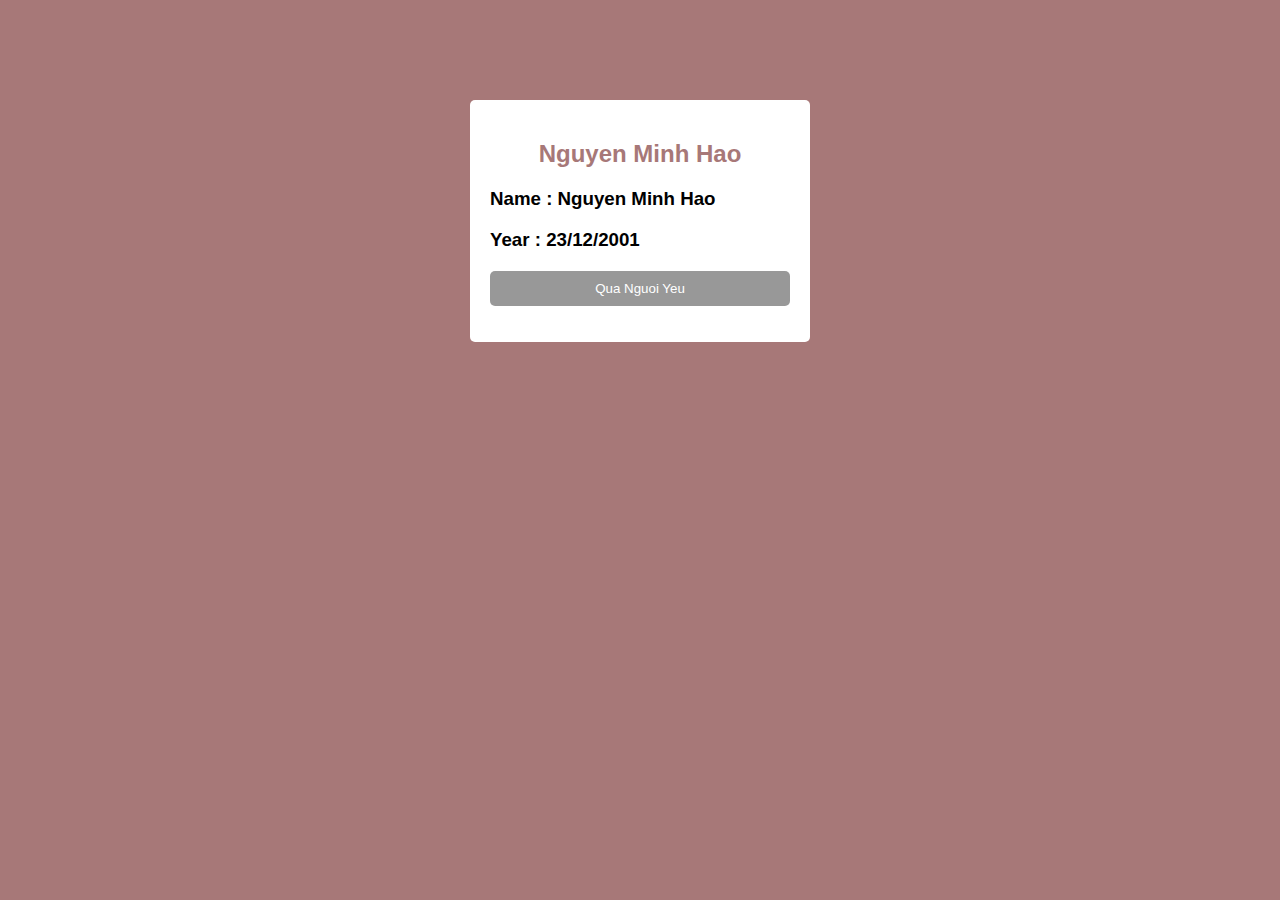
==== page/Hao.html @ cc121dba "first commit" ====
<!DOCTYPE html>
<html lang="en">
  <head>
    <meta charset="UTF-8" />
    <meta name="viewport" content="width=device-width, initial-scale=1.0" />
    <title>Document</title>
    <link rel="stylesheet" href="/styles.css" />
  </head>
  <body>
    <div class="container">
      <h2>Nguyen Minh Hao</h2>
      <form id="infoForm">
        <div class="form-control">
          <h3>Name : <b>Nguyen Minh Hao</b></h3>
          <h3>Year : <b>23/12/2001</b></h3>
        </div>
        <button type="submit">Qua Nguoi Yeu</button>
      </form>
      <p id="error"></p>
    </div>
  </body>
</html>
---- styles.css ----
body {
  font-family: Arial, sans-serif;
  background-color: #a77878;
  margin: 0;
  padding: 0;
}

.container {
  width: 300px;
  margin: 100px auto;
  background-color: #fff;
  padding: 20px;
  border-radius: 5px;
  box-shadow: 0 0 10 rgba(0, 0, 0, 0.1);
}

h2 {
  text-align: center;
  color: #a77878;
  margin-bottom: 20px;
}

.form-control {
  margin-bottom: 20px;
}

label {
  display: block;
  margin-bottom: 5px;
}

input[type="text"],
input[type="password"] {
  width: 100%;
  padding: 8px;
  border: 1px solid #ccc;
  border-radius: 5px;
}

button {
  width: 100%;
  padding: 10px;
  background-color: #00000067;
  border: none;
  color: #fff;
  border-radius: 5px;
  cursor: pointer;
}

button:hover {
  background-color: #0056b3;
}

#error {
  color: red;
  text-align: center;
  margin-top: 10px;
}
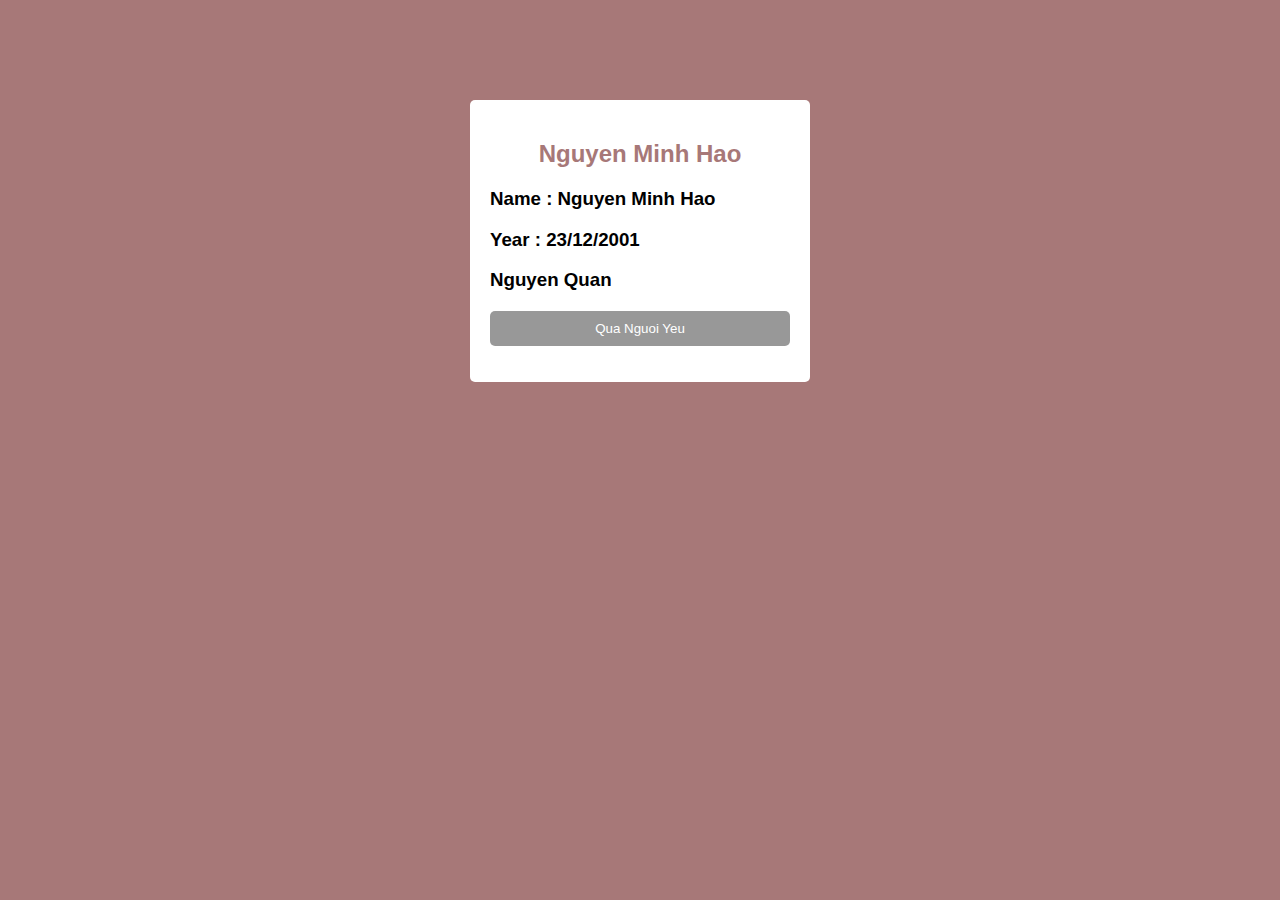
==== commit f38e201f: "2nd" ====
--- a/page/Hao.html
+++ b/page/Hao.html
@@ -13,6 +13,7 @@
         <div class="form-control">
           <h3>Name : <b>Nguyen Minh Hao</b></h3>
           <h3>Year : <b>23/12/2001</b></h3>
+          <h3>Nguyen Quan</h3>
         </div>
         <button type="submit">Qua Nguoi Yeu</button>
       </form>
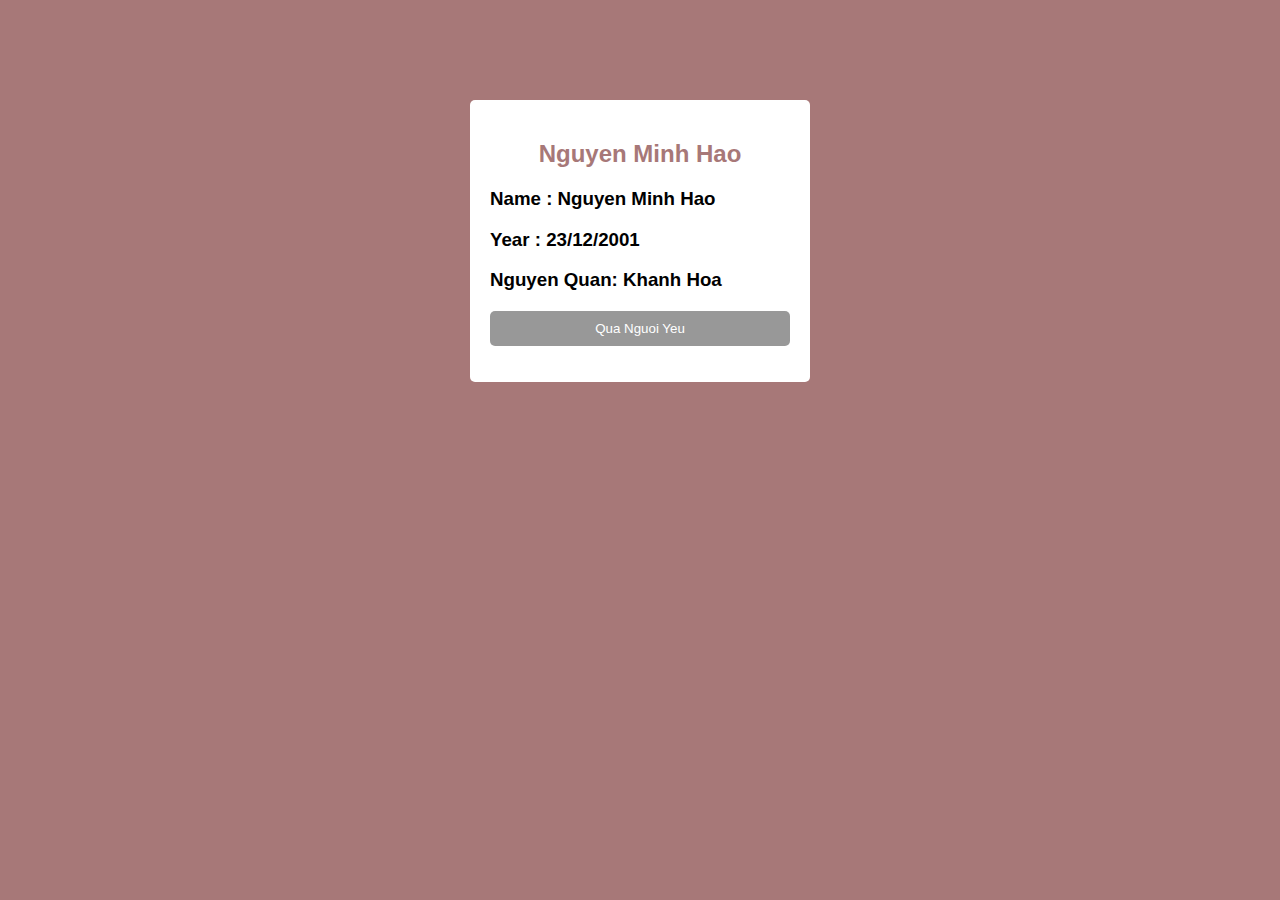
==== commit 934b2145: "3nd" ====
--- a/page/Hao.html
+++ b/page/Hao.html
@@ -13,7 +13,7 @@
         <div class="form-control">
           <h3>Name : <b>Nguyen Minh Hao</b></h3>
           <h3>Year : <b>23/12/2001</b></h3>
-          <h3>Nguyen Quan</h3>
+          <h3>Nguyen Quan: <b>Khanh Hoa</b></h3>
         </div>
         <button type="submit">Qua Nguoi Yeu</button>
       </form>
